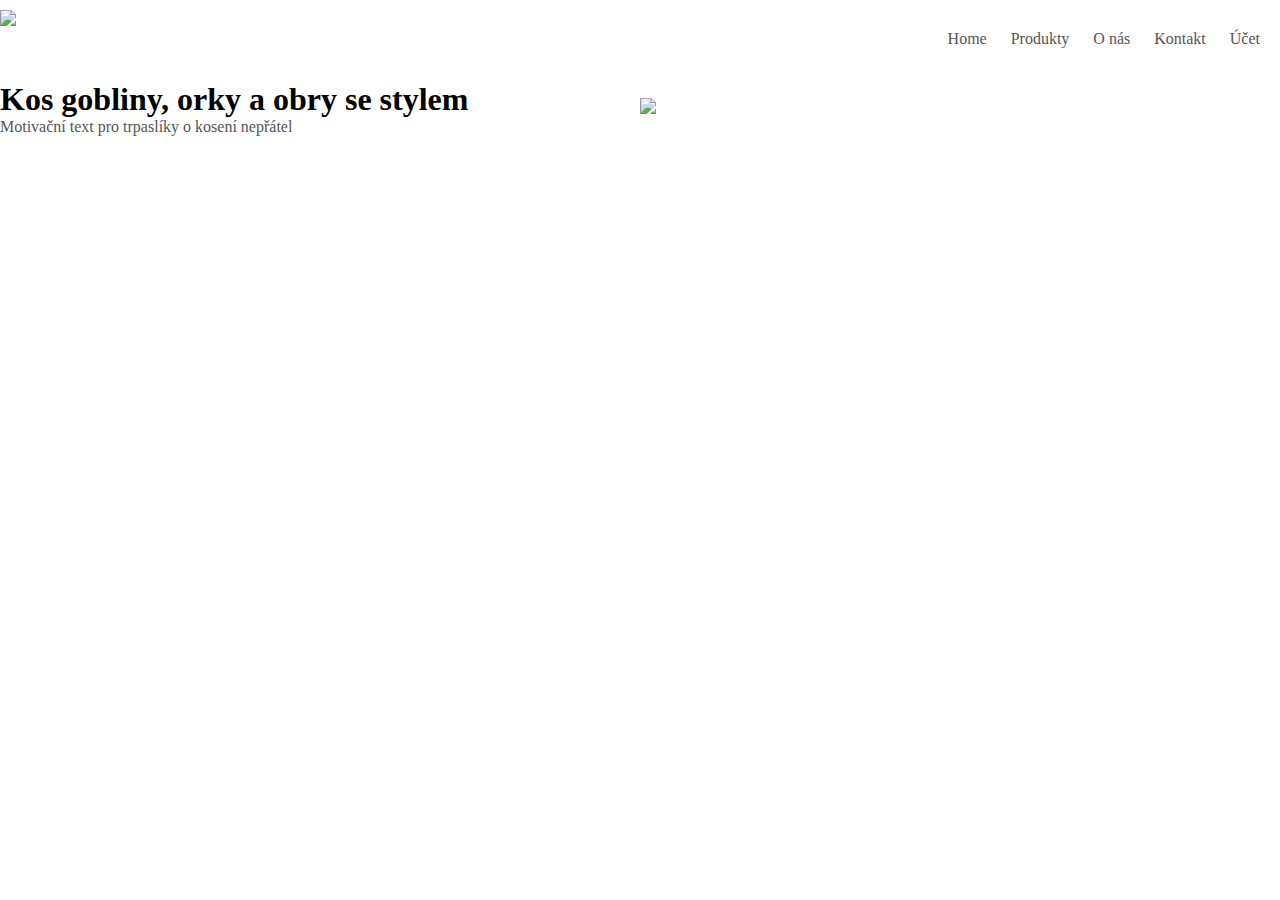
==== index.html @ 3b6d21e9 "Add files via upload" ====
<!DOCTYPE html>
<html lang="en">
<head>
    <meta charset="UTF-8">
    <meta name="viewport" content="width=device-width, initial-scale=1.0">
    <title>Document</title>
    <link rel="stylesheet" href="styl.css">
</head>
<body>
    <div class="container"></div>
    <div class="navbar"></div>
    <div class="logo">
        <img src="img/trpaslik.jpg" width="125px">
    </div>
    <nav>
        <ul>
            <li><a href="">Home</a> </li>
            <li><a href="">Produkty</a> </li>
            <li><a href="">O nás</a> </li>
            <li><a href="">Kontakt</a> </li>
            <li><a href="">Účet</a> </li>
        </ul>
    </nav>
</div>
    <div class="row">
        <div class="col-2">
            <h1>Kos gobliny, orky a obry se stylem</h1>
            <p>Motivační text pro trpaslíky o kosení nepřátel</p>
        </div>
        <div class="col-2">
            <img src="img/souboj.jpg">
        </div>    
    </div>
</body>
</html>
---- styl.css ----
*{
    margin: 0;
    padding: 0;
    box-sizing: border-box;
}
.navbar{
    
    display: flex;
    align-items: center;
    padding: 5px;
}
nav{
    flex: 1;
    text-align: right;
}
nav ul{
    display: inline-block;
    list-style-type: none;
}
nav ul li{
    display: inline-block;
    margin-right: 20px;
}
a{
    text-decoration: none;
    color: #555;
}
p{
    color: #555;
}
.container{
    max-width: 1300px;
    margin: auto;
    padding-left: 25px;
    padding-right: 25px;
}
.row{
    display: flex;
    align-items: center;
    flex-wrap: wrap;
    justify-content: space-around;
}
.col-2{
    flex-basis: 50%;
    min-width: 300px;
}
.col-2 img{
    max-width: 100%;
    padding: 50px 0;
}
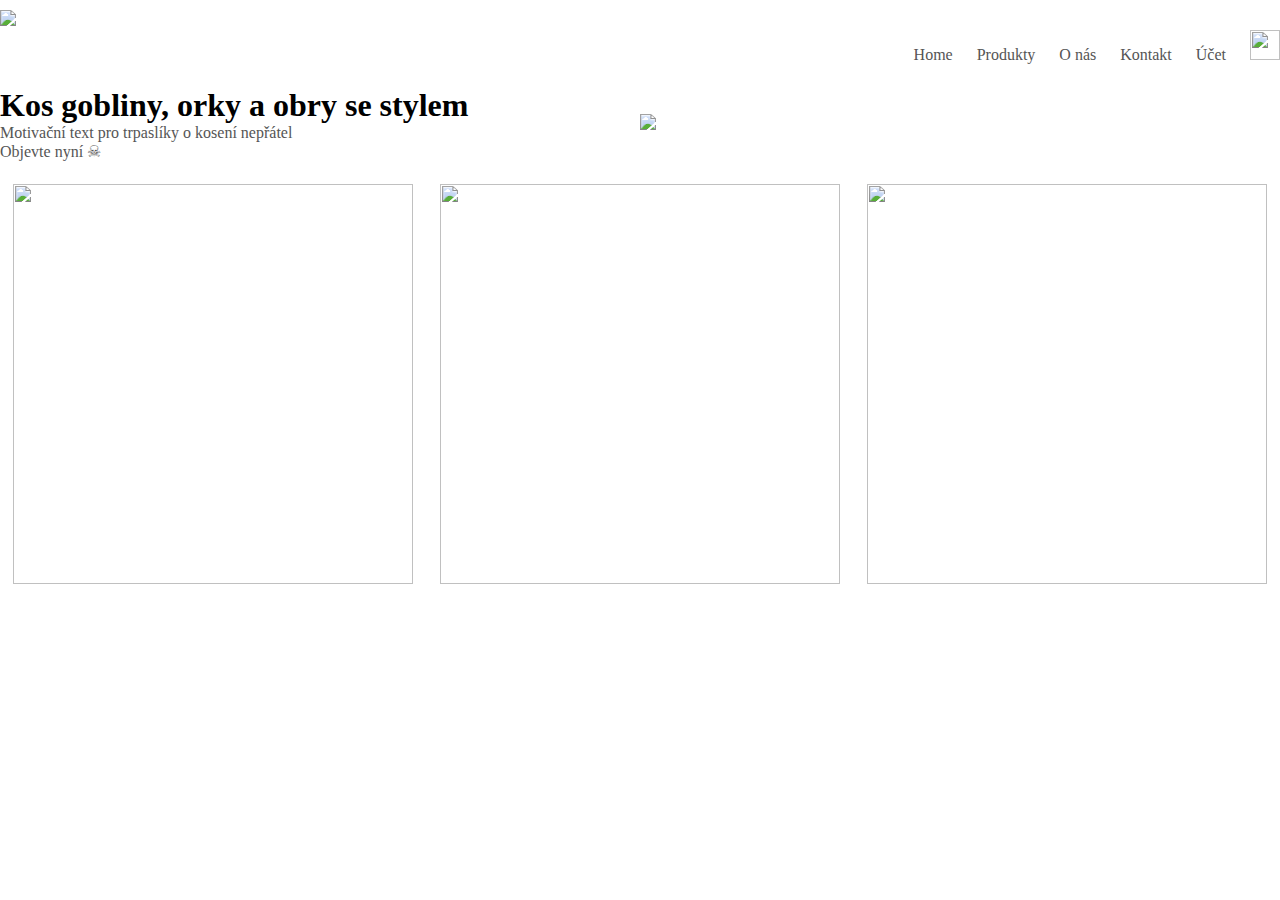
==== commit 029f2f7e: "Add files via upload" ====
--- a/index.html
+++ b/index.html
@@ -5,8 +5,12 @@
     <meta name="viewport" content="width=device-width, initial-scale=1.0">
     <title>Document</title>
     <link rel="stylesheet" href="styl.css">
+    <link rel="preconnect" href="https://fonts.googleapis.com">
+<link rel="preconnect" href="https://fonts.gstatic.com" crossorigin>
+<link href="https://fonts.googleapis.com/css2?family=Kanit:ital,wght@0,100;0,200;0,300;0,400;0,500;0,600;0,700;0,800;0,900;1,100;1,200;1,300;1,400;1,500;1,600;1,700;1,800;1,900&display=swap" rel="stylesheet">
 </head>
 <body>
+<div class="header">
     <div class="container"></div>
     <div class="navbar"></div>
     <div class="logo">
@@ -20,16 +24,31 @@
             <li><a href="">Kontakt</a> </li>
             <li><a href="">Účet</a> </li>
         </ul>
+        <img src="img/truhla.png" width="30px" height="30px">
     </nav>
-</div>
     <div class="row">
         <div class="col-2">
             <h1>Kos gobliny, orky a obry se stylem</h1>
             <p>Motivační text pro trpaslíky o kosení nepřátel</p>
+            <a href="" class="btn">Objevte nyní &#9760;</a>
         </div>
         <div class="col-2">
             <img src="img/souboj.jpg">
         </div>    
     </div>
+</div>
+<div class="categories">
+    <div class="row">
+        <div class="col-3">
+            <img src="img/sekera.jpg" height="400px" width="400px">
+        </div>
+        <div class="col-3">
+            <img src="img/helma.avif" height="400px" width="400px" >
+        </div>
+        <div class="col-3">
+            <img src="img/pullitr.jpg"height="400px" width="400px" >
+        </div>
+    </div>
+</div>
 </body>
 </html>